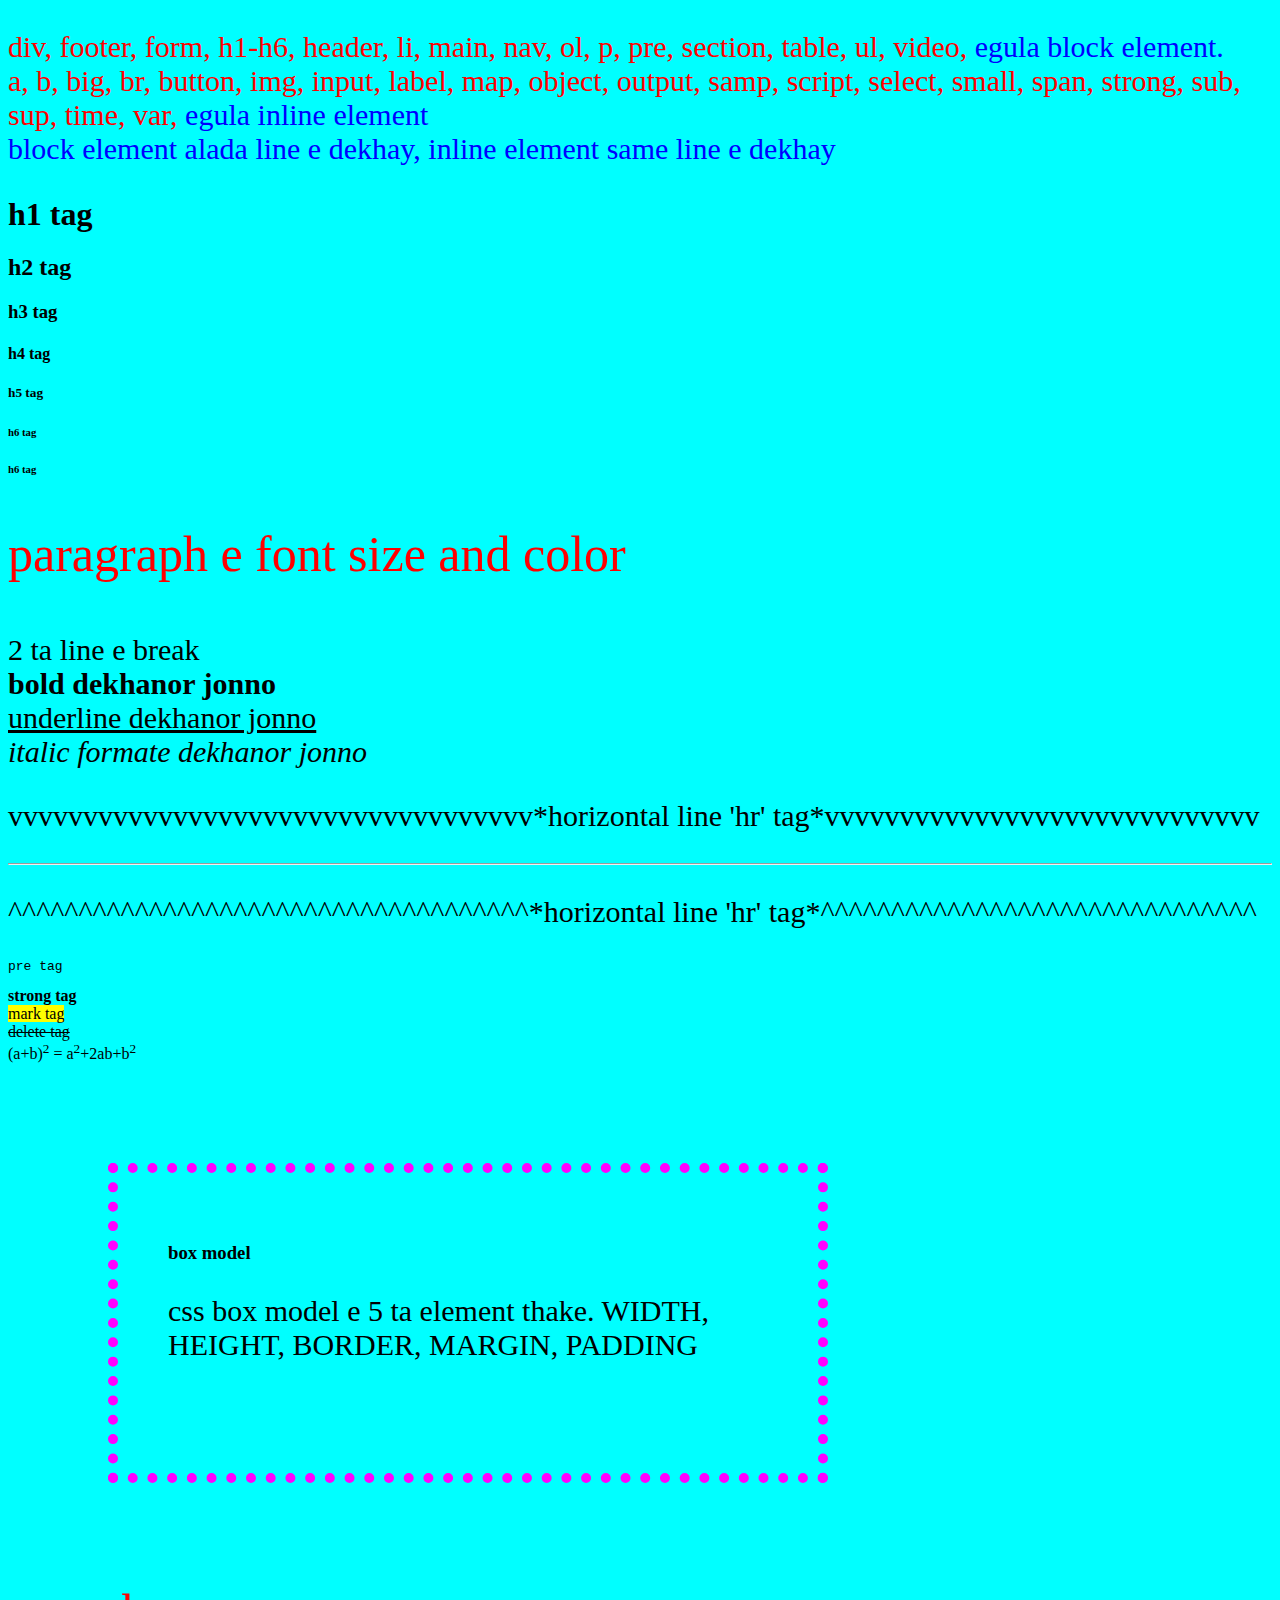
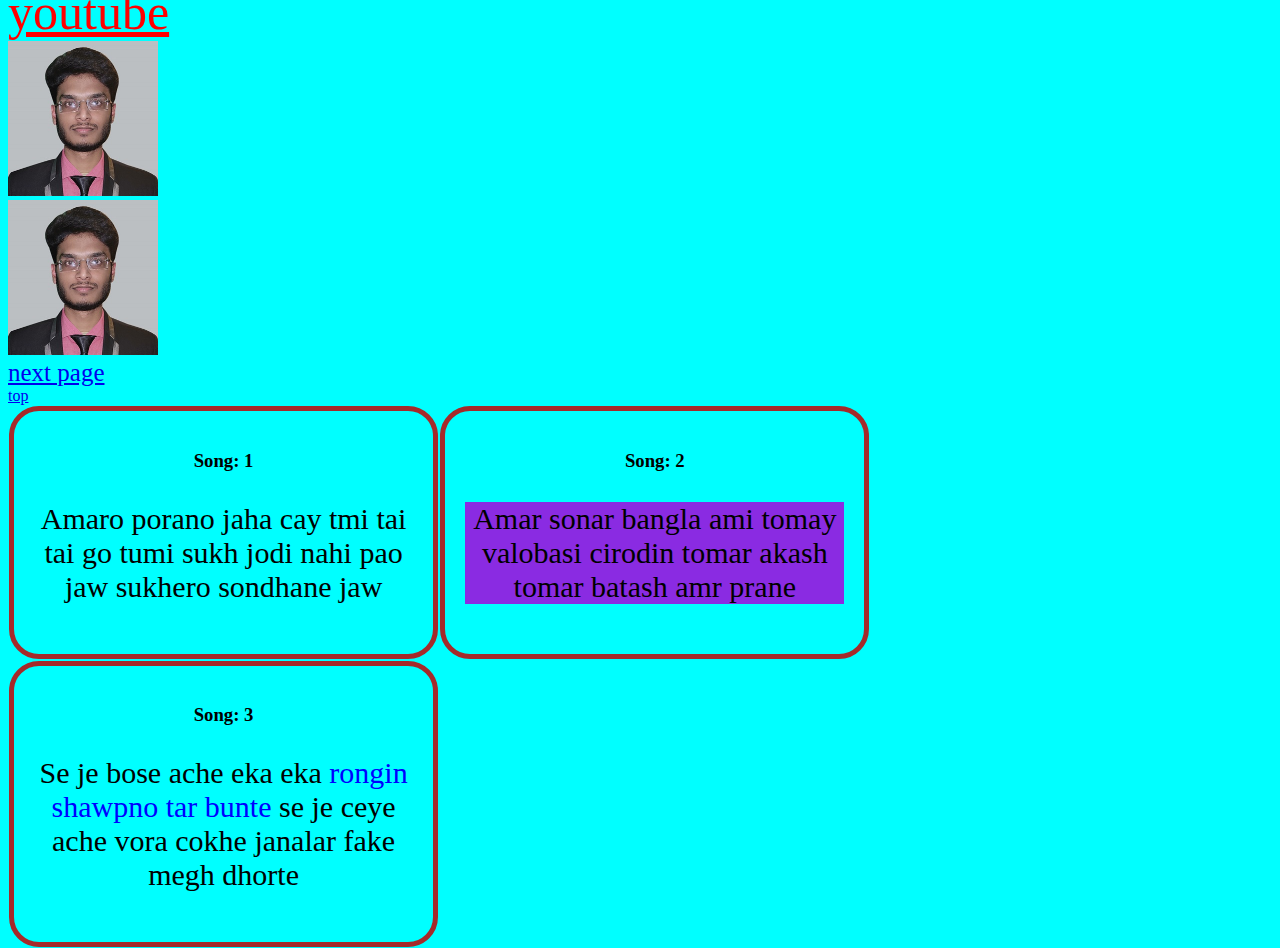
==== index.html @ c5397de1 "index renamed for site" ====
<!DOCTYPE html>
<html lang="en">
  <!-- jenoko link korte head tag er vitor  -->
<head>
  <meta charset="UTF-8"><!-- sob charecter support er jonno -->
  <meta http-equiv="X-UA-Compatible" content="IE=edge"> <!-- edge and explorer brower support er jonno -->
  <meta name="viewport" content="width=device-width, initial-scale=1.0"> <!-- sob device screen e support er jonno  -->
  <title>Demo Design</title><!-- page er title name -->
  <link rel="stylesheet" href="test.css"> <!-- ccs link korar jonno  -->
  <script src="jquery.js"></script> <!-- script link er jonno -->

  <style>
    p{font-size: 30px;}
  </style>
</head>

<body style="background-color: aqua;"> <!-- css ekhaneo use kora jay. bt alada css file banano better -->

  <p style="font-size: 30px; color: red;">div, footer, form,  h1-h6, header, li, main, nav, ol, p, pre, section, table, ul, video, <span>egula block element.</span> <br> a, b, big, br, button, img, input, label, map, object, output, samp, script, select, small, span, strong, sub, sup, time, var, <span>egula inline element</span> <br><span> block element alada line e dekhay, inline element same line e dekhay</span></p>

  <h1 id="top">h1 tag</h1>  
  <h2>h2 tag</h2>
  <h3>h3 tag</h3>  <!-- search engine h er nmbr er opor priority dey -->
  <h4>h4 tag</h4>
  <h5>h5 tag</h5>
  <h6>h6 tag</h6>
  <h6>h6 tag</h6>


  <p style="font-size: 50px;color: red;" > <!-- css ekhaneo use kora jay. bt alada css file banano better -->
    paragraph e font size and color
  </p>

  <p> 
    2 ta line e break <br>
    <b> bold dekhanor jonno </b> <br>
    <u> underline dekhanor jonno </u> <br>
    <i> italic formate dekhanor jonno </i>
  </p>

  <p>vvvvvvvvvvvvvvvvvvvvvvvvvvvvvvvvvvv*horizontal line 'hr' tag*vvvvvvvvvvvvvvvvvvvvvvvvvvvvv</p>
  <hr> <!-- 2 ta p er majhe horizontal line er jonno-->
  <p>^^^^^^^^^^^^^^^^^^^^^^^^^^^^^^^^^^^^^*horizontal line 'hr' tag*^^^^^^^^^^^^^^^^^^^^^^^^^^^^^^^ </p>
  <p>
    <pre>pre tag</pre> <!-- kono tag er age choto kore kichu dekhate -->
    <strong>strong tag</strong><br> <!--bold er theke besi bt h er theke kom important -->
      <mark>mark tag</mark><br> <!-- kono line highlight korar jono -->
      <del> delete tag </del><br> <!-- kete dewa line dekhanor jonno -->
      (a+b)<sup>2</sup> = a<sup>2</sup>+2ab+b<sup>2</sup> <!-- sup holo power tag -->
  </p>

  <div class="boxmodel">
    <h3>box model</h3>
    <p> css box model e 5 ta element thake. WIDTH, HEIGHT, BORDER, MARGIN, PADDING </p>
  </div>

  

  <a class="youtube" href="https://www.youtube.com/" target="_blank">youtube</a><br> <!-- external link external tab e open hobe-->
  <img src="testpic.jpg" height="155" width="150" alt="shuvo img"><br> <!--alt use kore image er name dewa jay jeta search engine bujhte pare-->
  <a href="https://www.youtube.com/"><img src="testpic.jpg" height="155" width="150" alt="shuvo img"></a><br><!--image button-->
  <a style="font-size: 25px;" href="next page.html">next page</a><br> <!--next page e jawa jonno-->
  <a href="#top">top</a> <br>
  
  <div class="song">
    <h3>Song: 1</h3>
    <p>Amaro porano jaha cay tmi tai tai go tumi sukh jodi nahi pao jaw sukhero sondhane jaw</p>
  </div>

  <div class="song">
    <h3>Song: 2</h3>
    <p id="Nsong">Amar sonar bangla ami tomay valobasi cirodin tomar akash tomar batash amr prane</p>
  </div>
  <!-- id unique hoy class multiple hoy -->
  <div class="song">
    <h3>Song: 3</h3>
    <p>Se je bose ache eka eka <span>rongin shawpno tar bunte</span> se je ceye ache vora cokhe janalar fake megh dhorte</p> 
    <!-- span use kore kono line er vetor specific kichu word design kora jay -->
  </div>

</body>

</html>
---- test.css ----
a.youtube{font-size: 50px;}

a.youtube:link{color: red;}
/* a.gg:link{color: blue;} */

span{
  color: blue;
}

/* box model 5 ta  */
.boxmodel{
  border: 10px dotted fuchsia;
  width: 600px;
  height: 200px;
  margin: 100px;
  padding: 50px;
}
/* id er style er # use korte hoy */
#Nsong{
  background-color: blueviolet;
}

/* class style er jonno . use korte hoy */
.song{
  text-align: center;
  border: 5px solid brown ;
  border-radius: 30px;
  width: 30%;
  margin: 1px; 
  padding: 20px 20px 20px 20px; /* top right down left*/
  float: left;
}
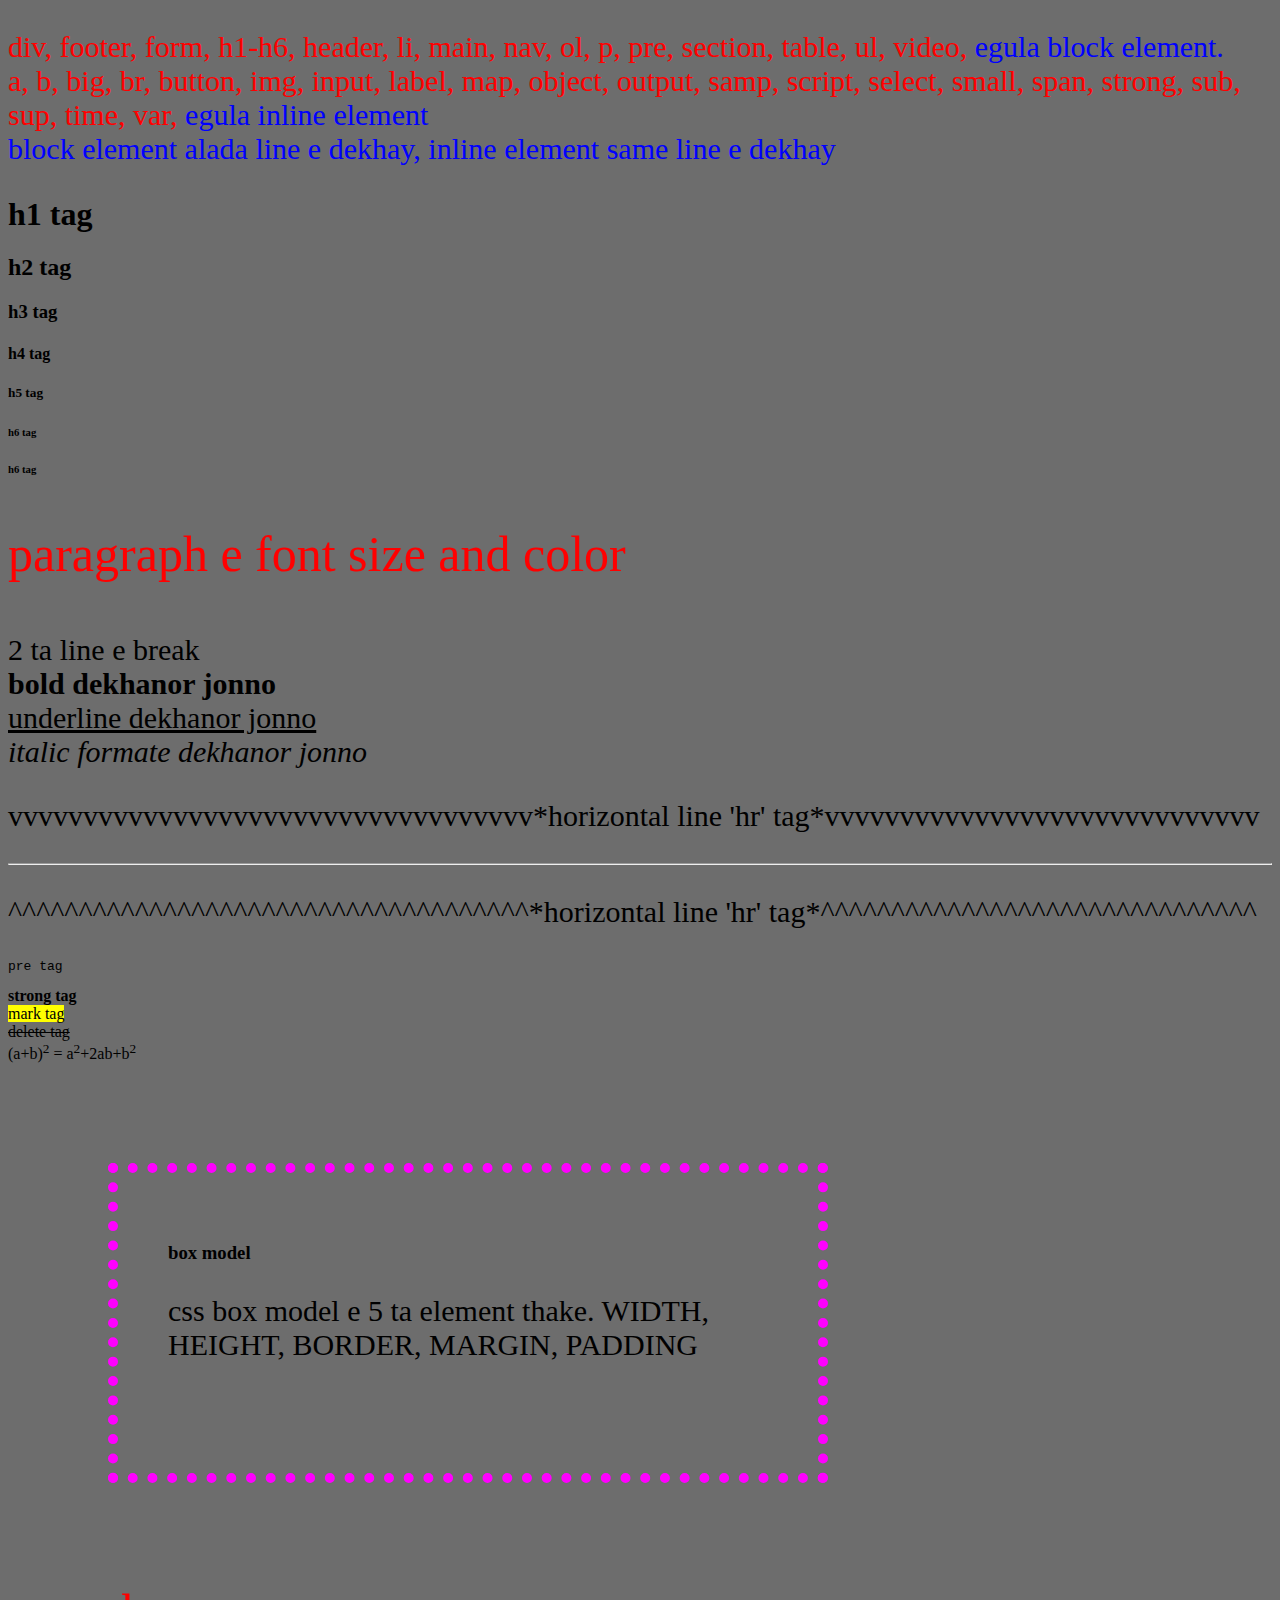
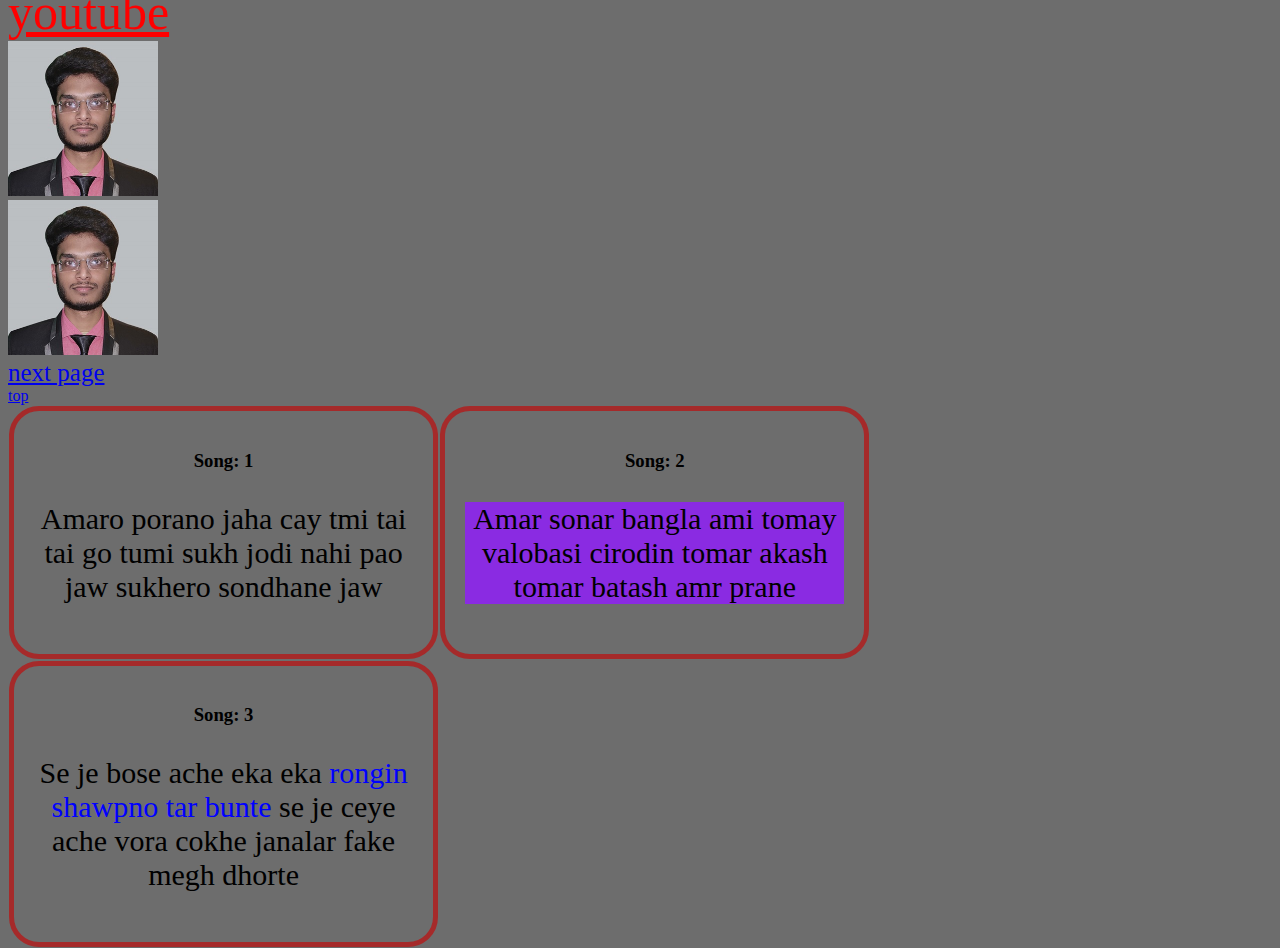
==== commit 95d726a4: "noting new" ====
--- a/index.html
+++ b/index.html
@@ -2,6 +2,7 @@
 <html lang="en">
   <!-- jenoko link korte head tag er vitor  -->
 <head>
+
   <meta charset="UTF-8"><!-- sob charecter support er jonno -->
   <meta http-equiv="X-UA-Compatible" content="IE=edge"> <!-- edge and explorer brower support er jonno -->
   <meta name="viewport" content="width=device-width, initial-scale=1.0"> <!-- sob device screen e support er jonno  -->
@@ -14,9 +15,11 @@
   </style>
 </head>
 
-<body style="background-color: aqua;"> <!-- css ekhaneo use kora jay. bt alada css file banano better -->
+<body style="background-color: rgb(109, 109, 109);"> <!-- css ekhaneo use kora jay. bt alada css file banano better -->
 
-  <p style="font-size: 30px; color: red;">div, footer, form,  h1-h6, header, li, main, nav, ol, p, pre, section, table, ul, video, <span>egula block element.</span> <br> a, b, big, br, button, img, input, label, map, object, output, samp, script, select, small, span, strong, sub, sup, time, var, <span>egula inline element</span> <br><span> block element alada line e dekhay, inline element same line e dekhay</span></p>
+  <section>
+
+    <p style="font-size: 30px; color: red;">div, footer, form,  h1-h6, header, li, main, nav, ol, p, pre, section, table, ul, video, <span>egula block element.</span> <br> a, b, big, br, button, img, input, label, map, object, output, samp, script, select, small, span, strong, sub, sup, time, var, <span>egula inline element</span> <br><span> block element alada line e dekhay, inline element same line e dekhay</span></p>
 
   <h1 id="top">h1 tag</h1>  
   <h2>h2 tag</h2>
@@ -77,6 +80,7 @@
     <p>Se je bose ache eka eka <span>rongin shawpno tar bunte</span> se je ceye ache vora cokhe janalar fake megh dhorte</p> 
     <!-- span use kore kono line er vetor specific kichu word design kora jay -->
   </div>
+  </section>
 
 </body>
 
--- a/test.css
+++ b/test.css
@@ -29,4 +29,6 @@
   margin: 1px; 
   padding: 20px 20px 20px 20px; /* top right down left*/
   float: left;
-}+}
+
+    
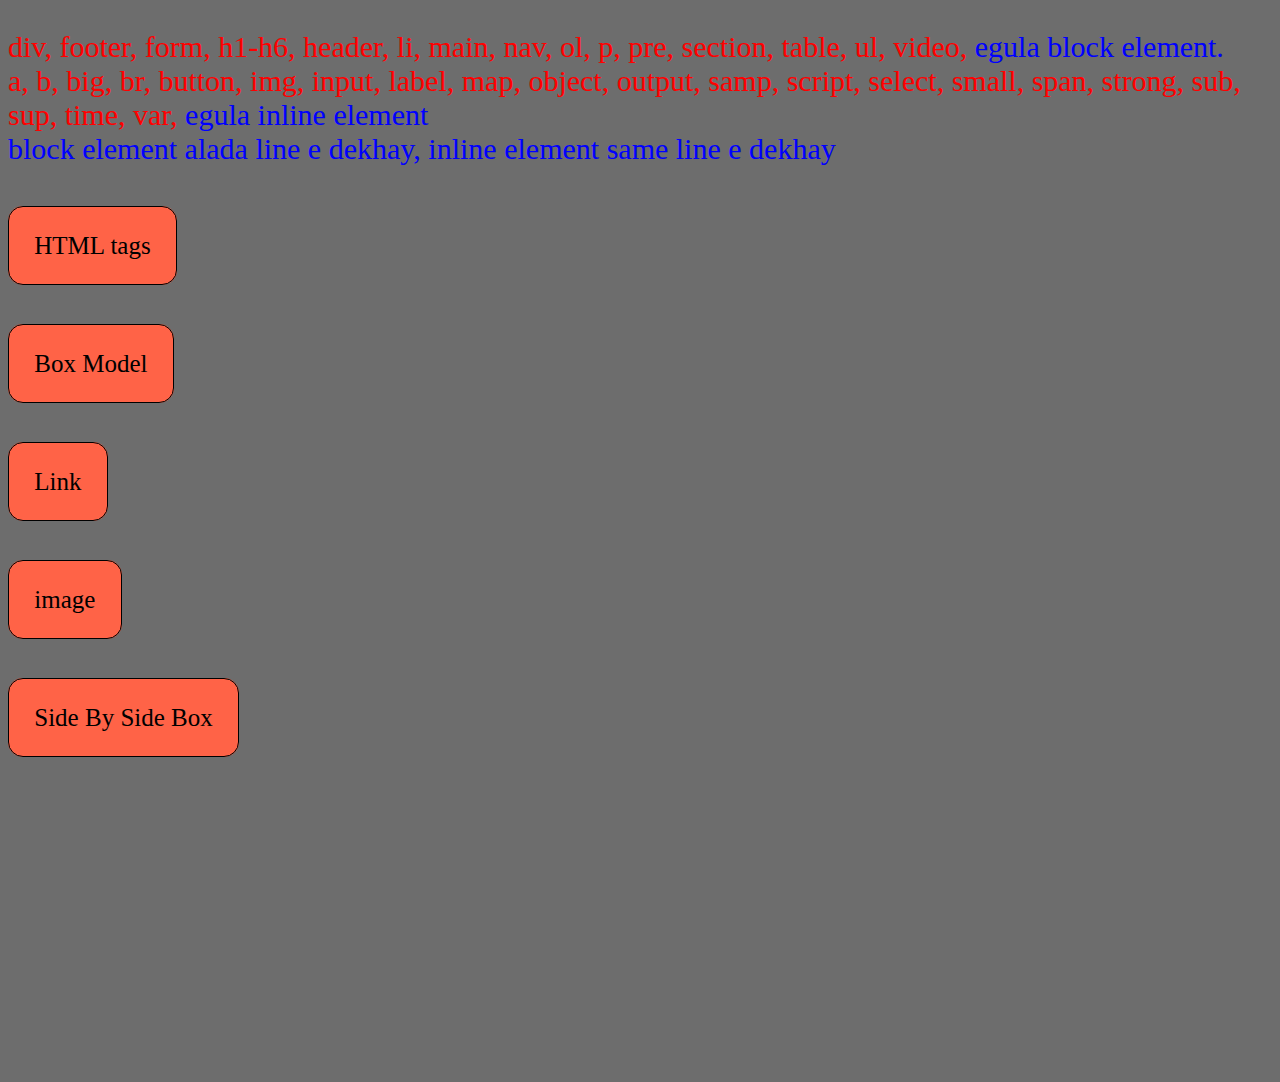
==== commit 446462b3: "new update" ====
--- a/index.html
+++ b/index.html
@@ -20,66 +20,21 @@
   <section>
 
     <p style="font-size: 30px; color: red;">div, footer, form,  h1-h6, header, li, main, nav, ol, p, pre, section, table, ul, video, <span>egula block element.</span> <br> a, b, big, br, button, img, input, label, map, object, output, samp, script, select, small, span, strong, sub, sup, time, var, <span>egula inline element</span> <br><span> block element alada line e dekhay, inline element same line e dekhay</span></p>
-
-  <h1 id="top">h1 tag</h1>  
-  <h2>h2 tag</h2>
-  <h3>h3 tag</h3>  <!-- search engine h er nmbr er opor priority dey -->
-  <h4>h4 tag</h4>
-  <h5>h5 tag</h5>
-  <h6>h6 tag</h6>
-  <h6>h6 tag</h6>
-
-
-  <p style="font-size: 50px;color: red;" > <!-- css ekhaneo use kora jay. bt alada css file banano better -->
-    paragraph e font size and color
-  </p>
-
-  <p> 
-    2 ta line e break <br>
-    <b> bold dekhanor jonno </b> <br>
-    <u> underline dekhanor jonno </u> <br>
-    <i> italic formate dekhanor jonno </i>
-  </p>
-
-  <p>vvvvvvvvvvvvvvvvvvvvvvvvvvvvvvvvvvv*horizontal line 'hr' tag*vvvvvvvvvvvvvvvvvvvvvvvvvvvvv</p>
-  <hr> <!-- 2 ta p er majhe horizontal line er jonno-->
-  <p>^^^^^^^^^^^^^^^^^^^^^^^^^^^^^^^^^^^^^*horizontal line 'hr' tag*^^^^^^^^^^^^^^^^^^^^^^^^^^^^^^^ </p>
-  <p>
-    <pre>pre tag</pre> <!-- kono tag er age choto kore kichu dekhate -->
-    <strong>strong tag</strong><br> <!--bold er theke besi bt h er theke kom important -->
-      <mark>mark tag</mark><br> <!-- kono line highlight korar jono -->
-      <del> delete tag </del><br> <!-- kete dewa line dekhanor jonno -->
-      (a+b)<sup>2</sup> = a<sup>2</sup>+2ab+b<sup>2</sup> <!-- sup holo power tag -->
-  </p>
-
-  <div class="boxmodel">
-    <h3>box model</h3>
-    <p> css box model e 5 ta element thake. WIDTH, HEIGHT, BORDER, MARGIN, PADDING </p>
-  </div>
-
-  
-
-  <a class="youtube" href="https://www.youtube.com/" target="_blank">youtube</a><br> <!-- external link external tab e open hobe-->
-  <img src="testpic.jpg" height="155" width="150" alt="shuvo img"><br> <!--alt use kore image er name dewa jay jeta search engine bujhte pare-->
-  <a href="https://www.youtube.com/"><img src="testpic.jpg" height="155" width="150" alt="shuvo img"></a><br><!--image button-->
-  <a style="font-size: 25px;" href="next page.html">next page</a><br> <!--next page e jawa jonno-->
-  <a href="#top">top</a> <br>
-  
-  <div class="song">
-    <h3>Song: 1</h3>
-    <p>Amaro porano jaha cay tmi tai tai go tumi sukh jodi nahi pao jaw sukhero sondhane jaw</p>
-  </div>
-
-  <div class="song">
-    <h3>Song: 2</h3>
-    <p id="Nsong">Amar sonar bangla ami tomay valobasi cirodin tomar akash tomar batash amr prane</p>
-  </div>
-  <!-- id unique hoy class multiple hoy -->
-  <div class="song">
-    <h3>Song: 3</h3>
-    <p>Se je bose ache eka eka <span>rongin shawpno tar bunte</span> se je ceye ache vora cokhe janalar fake megh dhorte</p> 
-    <!-- span use kore kono line er vetor specific kichu word design kora jay -->
-  </div>
+    <br><br>
+    <a class="button" style="font-size: 25px;" href="html-tag.html">HTML tags</a><br>
+    <br><br><br><br><br>
+    <a class="button" style="font-size: 25px;" href="boxmodel.html">Box Model</a><br>
+    <br><br><br><br><br>
+    <a class="button" style="font-size: 25px;" href="link.html">Link</a><br>
+    <br><br><br><br><br>
+    <a class="button" style="font-size: 25px;" href="image.html">image</a><br>
+    <br><br><br><br><br>
+    <a class="button" style="font-size: 25px;" href="side-by-side-box.html">Side By Side Box</a>
+    <br><br><br><br><br>
+    <br><br><br><br><br>
+    <br><br><br><br><br>
+    <br><br><br><br><br>
+    
   </section>
 
 </body>
--- a/test.css
+++ b/test.css
@@ -2,6 +2,17 @@
 
 a.youtube:link{color: red;}
 /* a.gg:link{color: blue;} */
+
+.button{
+  
+  border: 1px solid;
+  border-radius: 15px;
+  padding: 2%;
+  text-decoration: none;
+  background-color: tomato;
+  color: black;
+  
+}
 
 span{
   color: blue;
@@ -30,5 +41,9 @@
   padding: 20px 20px 20px 20px; /* top right down left*/
   float: left;
 }
-
+ 
+.side-by-side-section{
+  height: 200px;
+  width: 100%;
+}
     
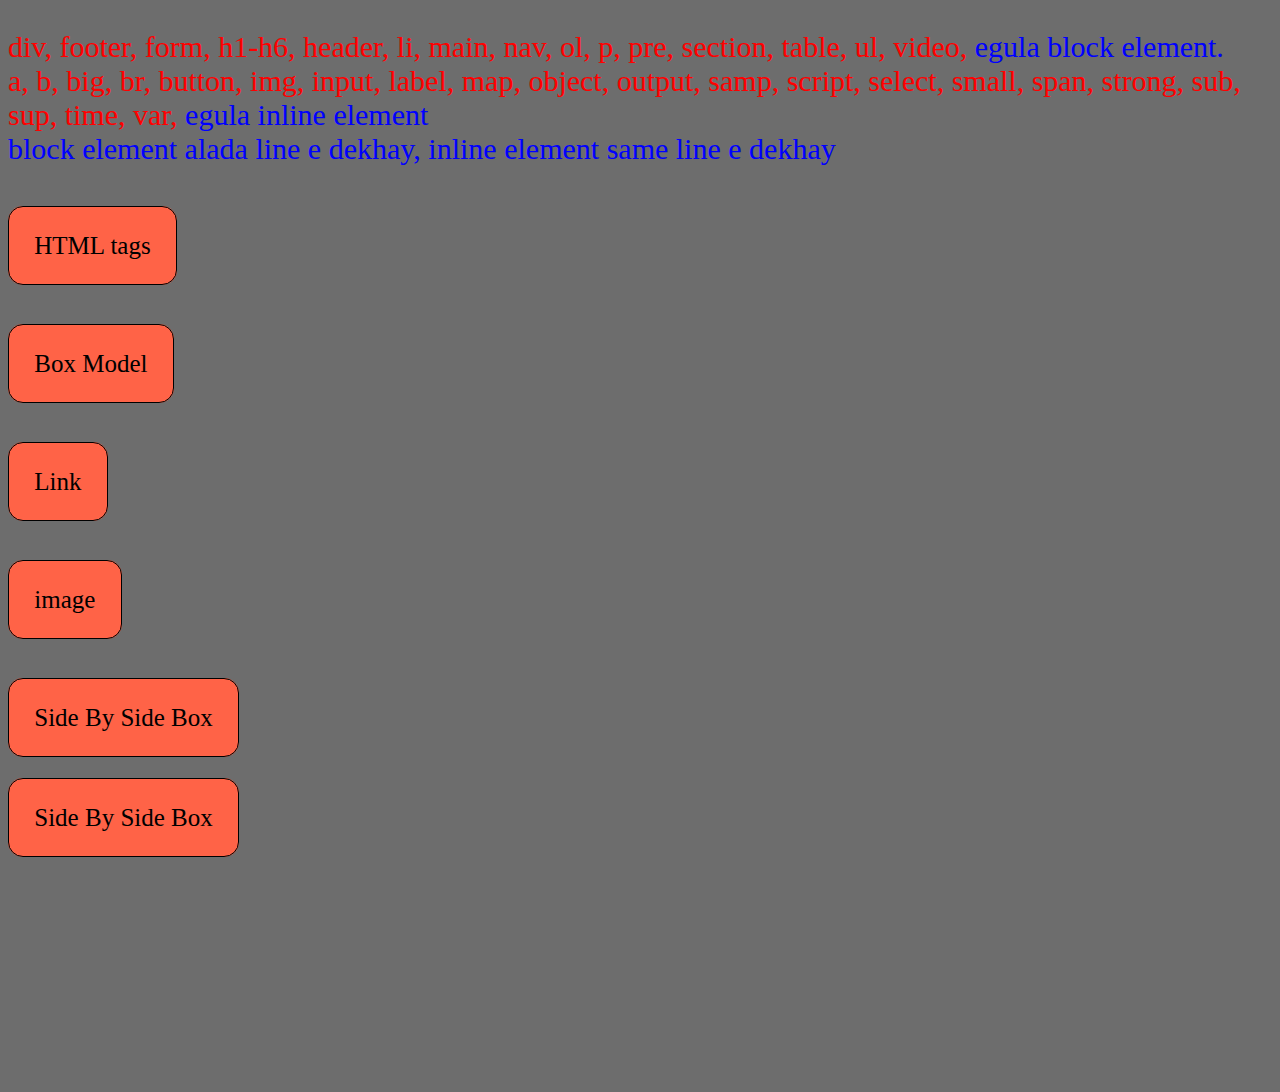
==== commit 599fd4fc: "new" ====
--- a/index.html
+++ b/index.html
@@ -31,6 +31,7 @@
     <br><br><br><br><br>
     <a class="button" style="font-size: 25px;" href="side-by-side-box.html">Side By Side Box</a>
     <br><br><br><br><br>
+    <a class="button" style="font-size: 25px;" href="side-by-side-box.html">Side By Side Box</a>
     <br><br><br><br><br>
     <br><br><br><br><br>
     <br><br><br><br><br>
